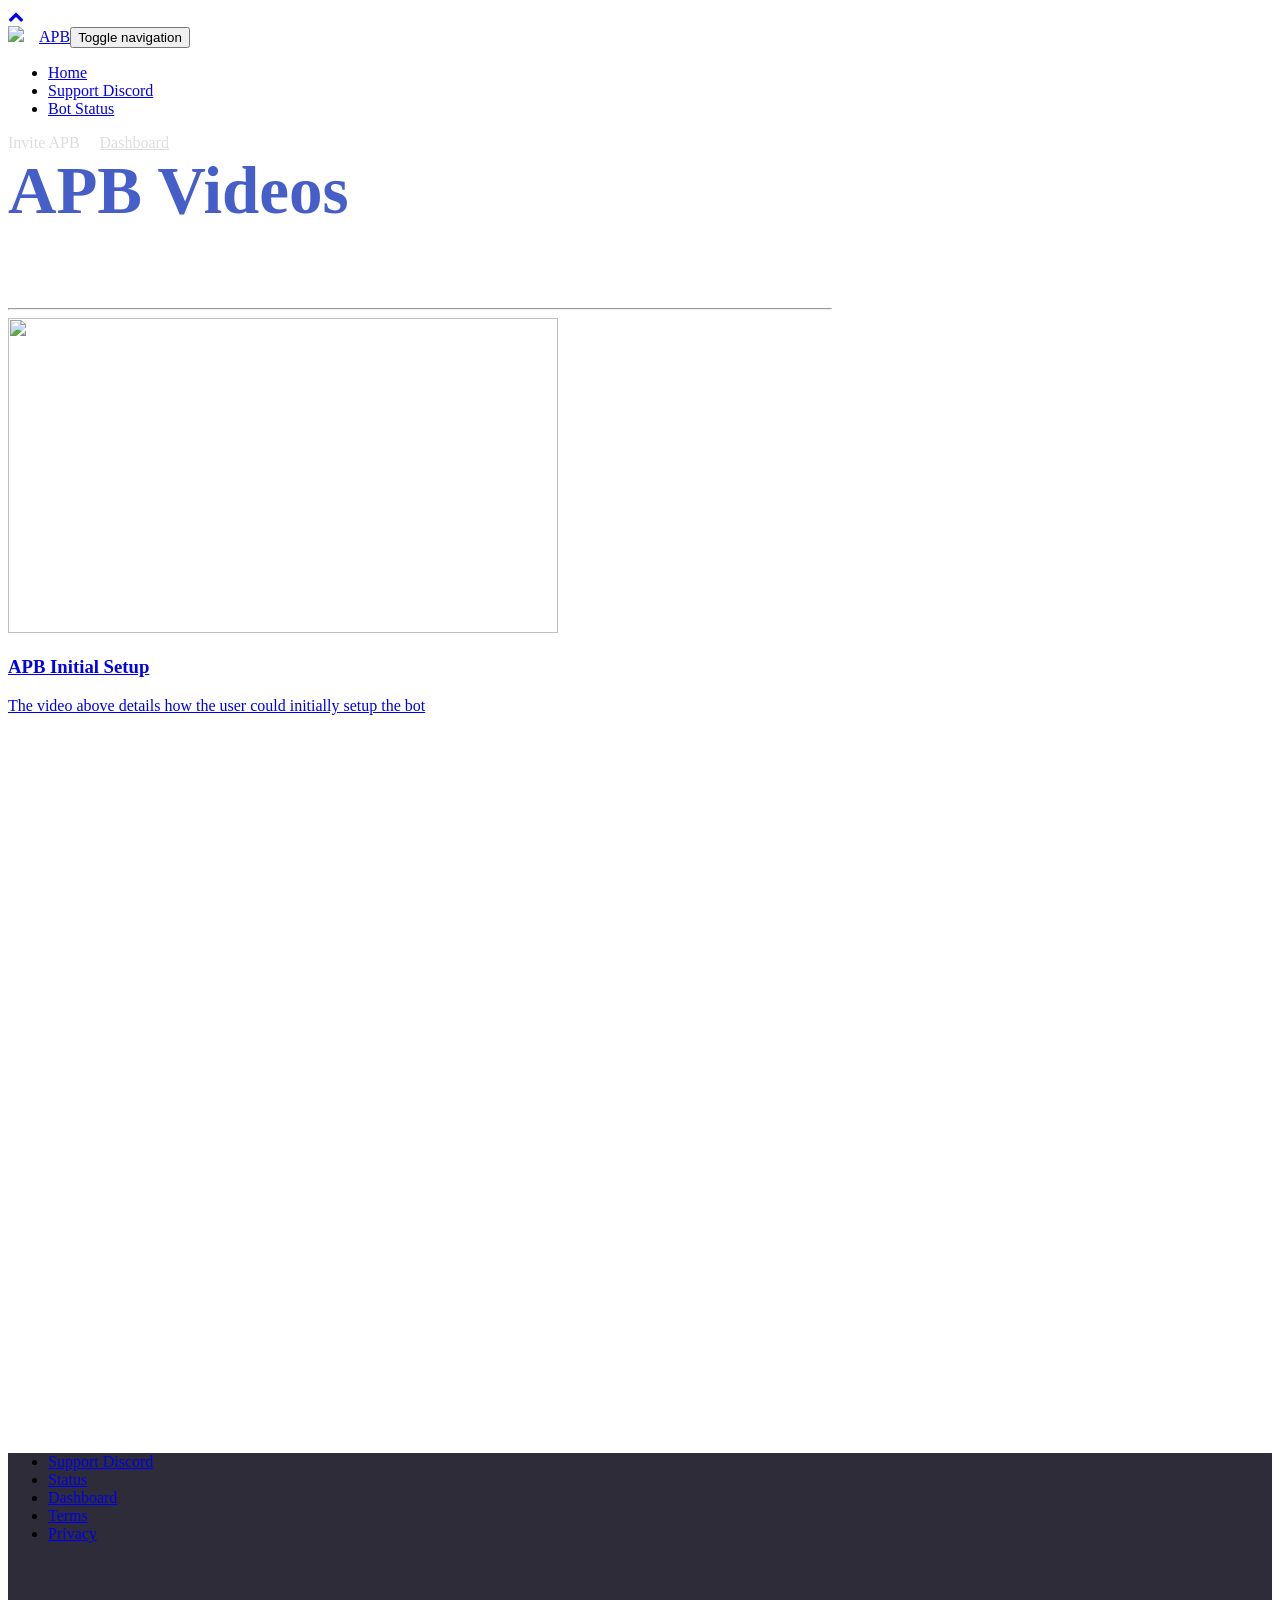
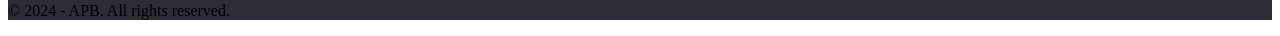
==== videos/index.html @ a16d013f "2" ====
<!DOCTYPE html>
<html data-bs-theme="light" lang="en">
   <head>
      <script async src="https://www.googletagmanager.com/gtag/js?id=G-36S4Y5YGBB"></script>
      <script>
          window.dataLayer = window.dataLayer || [];
          function gtag(){dataLayer.push(arguments);}
          gtag('js', new Date());
          gtag('config', 'G-36S4Y5YGBB');
      </script>
      <title>Videos - APB</title>
      <!-- Primary Meta Tags -->
	    <meta http-equiv="X-UA-Compatible" content="chrome=1">
       <meta name="title" content="APB - Advanced AI Moderation Discord Bot" />
       <meta name="description" content="APB is an Advanced Discord Moderation bot using technology like no other to make sure your Discord servers clean and less toxic. All of it is automatic and that is just the beginning from GIF moderation to image moderation." />
       <meta name="keywords" content="APB, Advanced Protection, Discord Bot, AI Moderation Bot, Discord, Moderation, Advanced AI Moderation Bot">
       <meta name="author" content="APB">
       <meta name="viewport" content="width=device-width, initial-scale=1.0">
       <meta charset="UTF-8" />
       <link rel="icon" type="image/png" sizes="96x96" href="assets/img/APB_Blue.png">
   <!-- Open Graph / Facebook -->
       <meta property="og:type" content="website" />
       <meta property="og:url" content="https://www.apb-ai.com/" />
       <meta property="og:title" content="APB - Advanced AI Moderation Discord Bot!" />
       <meta property="og:description" content="APB is an Advanced Discord Moderation bot using technology like no other to make sure your Discord servers clean and less toxic. All of it is automatic and that is just the beginning from GIF moderation to image moderation." />
       <meta property="og:image" content="/assets/img/seobanner.png" />
   <!-- Twitter -->
       <meta property="twitter:card" content="summary_large_image" />
       <meta property="twitter:url" content="https://www.apb-ai.com/" />
       <meta property="twitter:title" content="APB - Advanced AI Moderation Discord Bot" />
       <meta property="twitter:description" content="APB is an Advanced Discord Moderation bot using technology like no other to make sure your Discord servers clean and less toxic. All of it is automatic and that is just the beginning from GIF moderation to image moderation." />
       <meta property="twitter:image" content="/assets/img/seobanner.png" />
   <!-- End of Meta Tags -->
   <link rel="stylesheet" type="text/css" href="http://fonts.googleapis.com/css?family=PT+Sans+Narrow:regular,bold"> 
   <link rel="stylesheet" href="assets/bootstrap/css/bootstrap.min.css">
   <link rel="stylesheet" href="https://cdnjs.cloudflare.com/ajax/libs/font-awesome/4.7.0/css/font-awesome.min.css">
   <link rel="stylesheet" href="assets/css/styles.min.css"><script src="assets/js/add-bot.js" crossorigin="anonymous"></script>
</head>
<body>
<a href="#top">
   <div id="scroll-to-top"><i class="fa fa-chevron-up"></i></div>
</a>
<nav class="navbar navbar-expand-md sticky-top py-3 navbar-dark" id="mainNav" style="height: 81.594px;">
   <div class="container">
      <a class="navbar-brand d-flex align-items-center" href="index"><img src="assets/img/APB_Blue.png" style="padding-right: 15px;" height="52">APB</a><button data-bs-toggle="collapse" class="navbar-toggler" data-bs-target="#navcol-1"><span class="visually-hidden">Toggle navigation</span><span class="navbar-toggler-icon"></span></button>
      <div class="collapse navbar-collapse" id="navcol-1">
         <ul class="navbar-nav mx-auto">
            <li class="nav-item"><a class="nav-link active" href="index">Home</a></li>
            <li class="nav-item"><a class="nav-link" href="discord" target="_blank">Support Discord</a></li>
            <li class="nav-item"><a class="nav-link" href="https://apb.instatus.com" target="_blank">Bot Status</a></li>
         </ul>
         <a class="btn btn-primary shadow" role="button" onclick="botInvite()" style="color: rgb(221,221,221);border-radius: 5px;" target="_blank"><span style="font-weight: normal !important;">Invite APB</span></a>
          &nbsp;
          &nbsp;
          <a class="btn btn-primary shadow" role="button" href="https://dashboard.apb-ai.com" style="color: rgb(221,221,221);border-radius: 5px;" target="_blank"><span style="font-weight: normal !important;">Dashboard</span></a>
       </div>
    </div>
 </nav>
      <header class="text-center bg-dark" style="height: 1284.938px;">
         <div class="container pt-4 pt-xl-5">
            <div class="row pt-5">
               <div class="col-md-8 col-xl-6 col-xxl-9 mx-auto" style="width: 824px;">
                  <div class="text-center">
                     <h1 class="fw-bold" style="color: #465fc8;font-size: 67px;font-weight: bold;text-align: left;">APB Videos</h1>
                     <p class="fw-bold mb-2" style="color: rgb(255,255,255);text-align: left;"><span style="font-weight: normal !important;">Official APB Support Videos</span>
                     <hr>
                     <a href="/watch/initial-setup.html">
                        <img src="assets/img/videos/uploads/thumbnails/initial_thumbnail.png" width="550" height="315">
                        <h3>APB Initial Setup</h3>
                        <p>The video above details how the user could initially setup the bot </p>
                        </a>
                  </div>
               </div>
            </div>
         </div>
         <div style="height: 64px;"></div>
         <div class="col-xxl-12 text-end">
            <div></div>
         </div>
      </header>
      <section class="py-5 mt-5">
         <footer class="text-center bg-dark" style="background: linear-gradient(#2d2c38, #2d2c38 100%);">
            <div class="container text-white py-4 py-lg-5">
               <div></div>
               <ul class="list-inline">
                  <li class="list-inline-item me-4"><a class="link-light" href="discord">Support Discord</a></li>
                  <li class="list-inline-item me-4"><a class="link-light" href="https://apb.instatus.com/">Status</a></li>
                  <li class="list-inline-item"><a class="link-light" href="https://dashboard.apb-ai.com/" target="_blank">Dashboard</a></li>
                  <li class="list-inline-item"><a class="link-light" href="terms">Terms</a></li>
                  <li class="list-inline-item"><a class="link-light" href="privacy">Privacy</a></li>
                </ul>
               <div style="height: 27px;"></div>
               <p class="text-muted mb-0">© 2024 - APB. All rights reserved.</p>
            </div>
         </footer>
      </section>
      <script src="https://cdn.jsdelivr.net/npm/bootstrap@5.3.2/dist/js/bootstrap.bundle.min.js"></script><script src="assets/js/script.min.js"></script>
   </body>
</html>
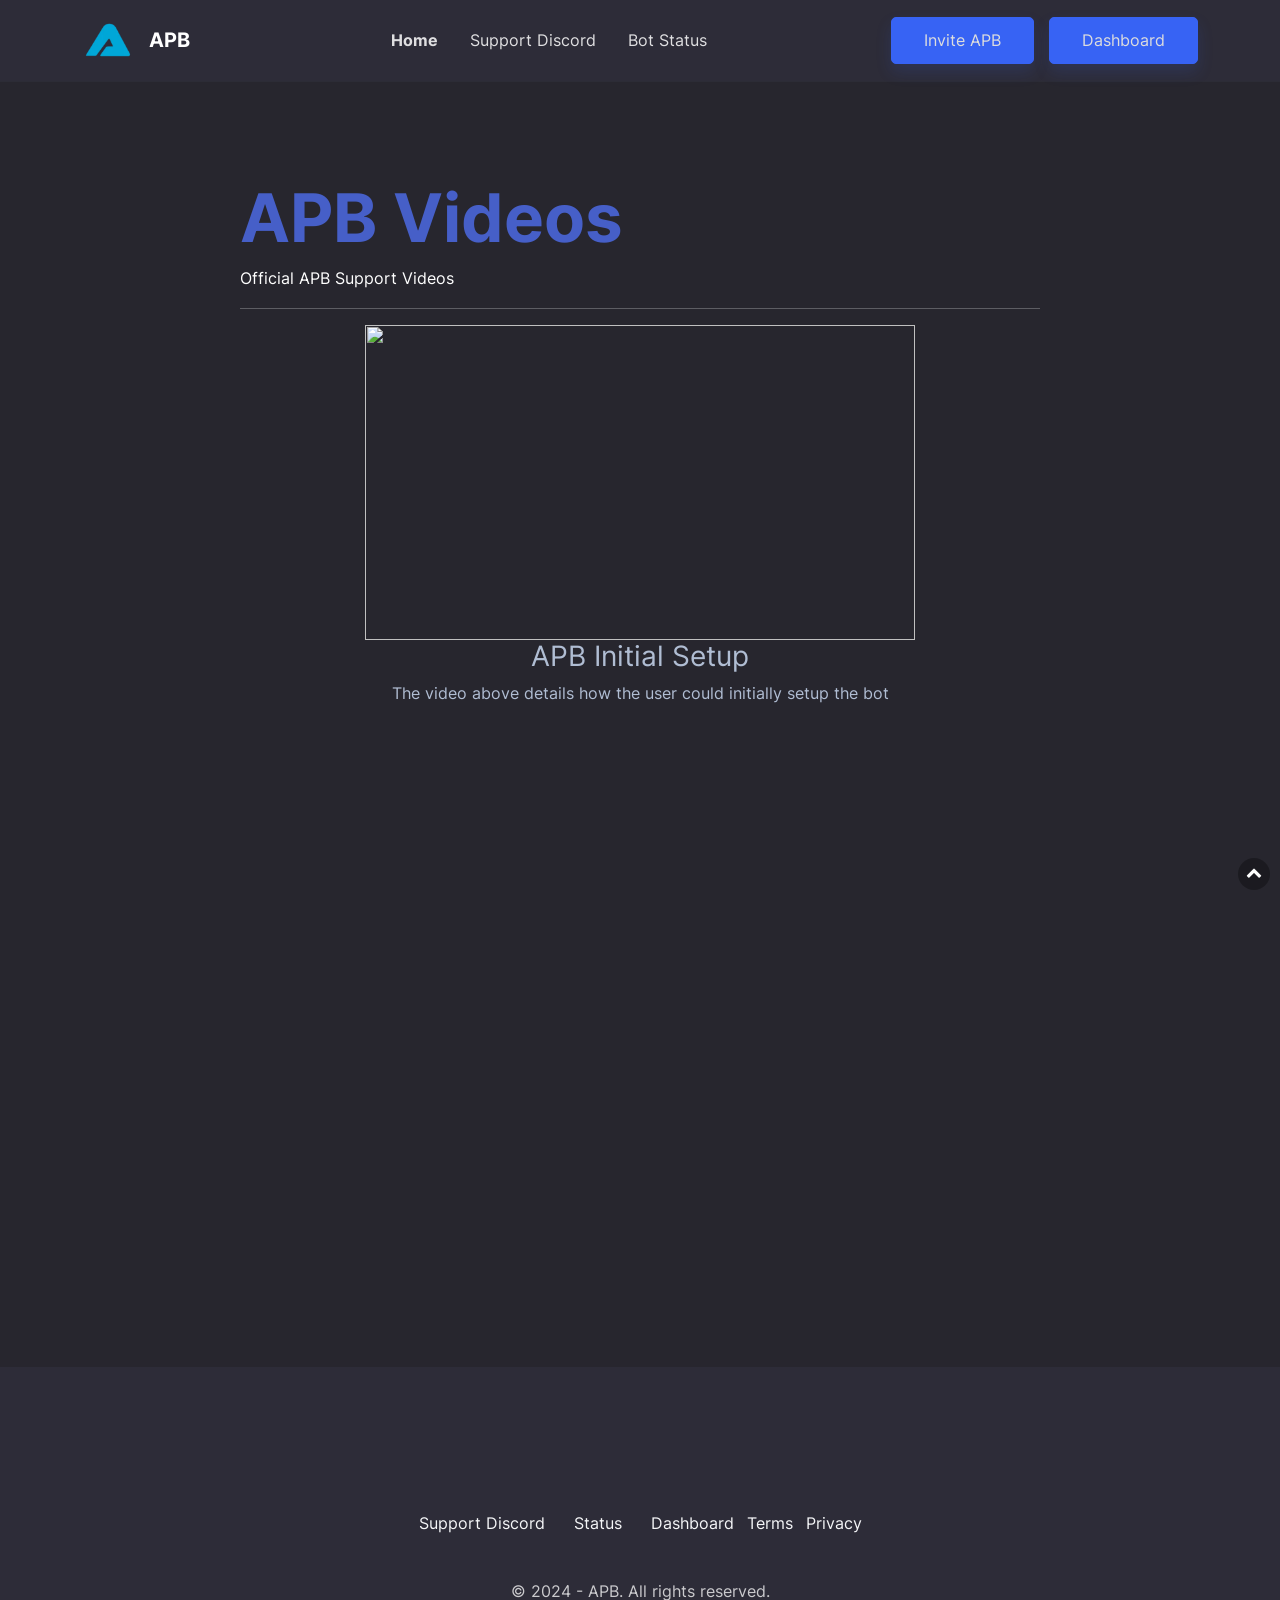
==== commit 32caa3d9: "working on some fixes" ====
--- a/videos/index.html
+++ b/videos/index.html
@@ -17,7 +17,7 @@
        <meta name="author" content="APB">
        <meta name="viewport" content="width=device-width, initial-scale=1.0">
        <meta charset="UTF-8" />
-       <link rel="icon" type="image/png" sizes="96x96" href="assets/img/APB_Blue.png">
+       <link rel="icon" type="image/png" sizes="96x96" href="/assets/img/APB_Blue.png">
    <!-- Open Graph / Facebook -->
        <meta property="og:type" content="website" />
        <meta property="og:url" content="https://www.apb-ai.com/" />
@@ -32,9 +32,9 @@
        <meta property="twitter:image" content="/assets/img/seobanner.png" />
    <!-- End of Meta Tags -->
    <link rel="stylesheet" type="text/css" href="http://fonts.googleapis.com/css?family=PT+Sans+Narrow:regular,bold"> 
-   <link rel="stylesheet" href="assets/bootstrap/css/bootstrap.min.css">
+   <link rel="stylesheet" href="/assets/bootstrap/css/bootstrap.min.css">
    <link rel="stylesheet" href="https://cdnjs.cloudflare.com/ajax/libs/font-awesome/4.7.0/css/font-awesome.min.css">
-   <link rel="stylesheet" href="assets/css/styles.min.css"><script src="assets/js/add-bot.js" crossorigin="anonymous"></script>
+   <link rel="stylesheet" href="/assets/css/styles.min.css"><script src="assets/js/add-bot.js" crossorigin="anonymous"></script>
 </head>
 <body>
 <a href="#top">
@@ -42,11 +42,11 @@
 </a>
 <nav class="navbar navbar-expand-md sticky-top py-3 navbar-dark" id="mainNav" style="height: 81.594px;">
    <div class="container">
-      <a class="navbar-brand d-flex align-items-center" href="index"><img src="assets/img/APB_Blue.png" style="padding-right: 15px;" height="52">APB</a><button data-bs-toggle="collapse" class="navbar-toggler" data-bs-target="#navcol-1"><span class="visually-hidden">Toggle navigation</span><span class="navbar-toggler-icon"></span></button>
+      <a class="navbar-brand d-flex align-items-center" href="index"><img src="/assets/img/APB_Blue.png" style="padding-right: 15px;" height="52">APB</a><button data-bs-toggle="collapse" class="navbar-toggler" data-bs-target="#navcol-1"><span class="visually-hidden">Toggle navigation</span><span class="navbar-toggler-icon"></span></button>
       <div class="collapse navbar-collapse" id="navcol-1">
          <ul class="navbar-nav mx-auto">
-            <li class="nav-item"><a class="nav-link active" href="index">Home</a></li>
-            <li class="nav-item"><a class="nav-link" href="discord" target="_blank">Support Discord</a></li>
+            <li class="nav-item"><a class="nav-link active" href="/">Home</a></li>
+            <li class="nav-item"><a class="nav-link" href="/discord" target="_blank">Support Discord</a></li>
             <li class="nav-item"><a class="nav-link" href="https://apb.instatus.com" target="_blank">Bot Status</a></li>
          </ul>
          <a class="btn btn-primary shadow" role="button" onclick="botInvite()" style="color: rgb(221,221,221);border-radius: 5px;" target="_blank"><span style="font-weight: normal !important;">Invite APB</span></a>
@@ -64,8 +64,8 @@
                      <h1 class="fw-bold" style="color: #465fc8;font-size: 67px;font-weight: bold;text-align: left;">APB Videos</h1>
                      <p class="fw-bold mb-2" style="color: rgb(255,255,255);text-align: left;"><span style="font-weight: normal !important;">Official APB Support Videos</span>
                      <hr>
-                     <a href="/watch/initial-setup.html">
-                        <img src="assets/img/videos/uploads/thumbnails/initial_thumbnail.png" width="550" height="315">
+                     <a href="watch/initial-setup.html">
+                        <img src="/assets/img/videos/uploads/thumbnails/initial_thumbnail.png" width="550" height="315">
                         <h3>APB Initial Setup</h3>
                         <p>The video above details how the user could initially setup the bot </p>
                         </a>
@@ -83,11 +83,11 @@
             <div class="container text-white py-4 py-lg-5">
                <div></div>
                <ul class="list-inline">
-                  <li class="list-inline-item me-4"><a class="link-light" href="discord">Support Discord</a></li>
+                  <li class="list-inline-item me-4"><a class="link-light" href="/discord">Support Discord</a></li>
                   <li class="list-inline-item me-4"><a class="link-light" href="https://apb.instatus.com/">Status</a></li>
                   <li class="list-inline-item"><a class="link-light" href="https://dashboard.apb-ai.com/" target="_blank">Dashboard</a></li>
-                  <li class="list-inline-item"><a class="link-light" href="terms">Terms</a></li>
-                  <li class="list-inline-item"><a class="link-light" href="privacy">Privacy</a></li>
+                  <li class="list-inline-item"><a class="link-light" href="/terms">Terms</a></li>
+                  <li class="list-inline-item"><a class="link-light" href="/privacy">Privacy</a></li>
                 </ul>
                <div style="height: 27px;"></div>
                <p class="text-muted mb-0">© 2024 - APB. All rights reserved.</p>
--- a/assets/css/styles.min.css
+++ b/assets/css/styles.min.css
@@ -0,0 +1,447 @@
+@font-face{
+    font-family:Inter;
+    src:url(../../assets/fonts/UcC73FwrK3iLTeHuS_fvQtMwCp50KnMa2JL7SUc.woff2) format('woff2');
+    font-weight:300;
+    font-style:normal;
+    font-display:swap;
+    unicode-range:U+0460-052F,U+1C80-1C88,U+20B4,U+2DE0-2DFF,U+A640-A69F,U+FE2E-FE2F
+}
+@font-face{
+    font-family:Inter;
+    src:url(../../assets/fonts/UcC73FwrK3iLTeHuS_fvQtMwCp50KnMa0ZL7SUc.woff2) format('woff2');
+    font-weight:300;
+    font-style:normal;
+    font-display:swap;
+    unicode-range:U+0301,U+0400-045F,U+0490-0491,U+04B0-04B1,U+2116
+}
+@font-face{
+    font-family:Inter;
+    src:url(../../assets/fonts/UcC73FwrK3iLTeHuS_fvQtMwCp50KnMa2ZL7SUc.woff2) format('woff2');
+    font-weight:300;
+    font-style:normal;
+    font-display:swap;
+    unicode-range:U+1F00-1FFF
+}
+@font-face{
+    font-family:Inter;
+    src:url(../../assets/fonts/UcC73FwrK3iLTeHuS_fvQtMwCp50KnMa1pL7SUc.woff2) format('woff2');
+    font-weight:300;
+    font-style:normal;
+    font-display:swap;
+    unicode-range:U+0370-03FF
+}
+@font-face{
+    font-family:Inter;
+    src:url(../../assets/fonts/UcC73FwrK3iLTeHuS_fvQtMwCp50KnMa2pL7SUc.woff2) format('woff2');
+    font-weight:300;
+    font-style:normal;
+    font-display:swap;
+    unicode-range:U+0102-0103,U+0110-0111,U+0128-0129,U+0168-0169,U+01A0-01A1,U+01AF-01B0,U+0300-0301,U+0303-0304,U+0308-0309,U+0323,U+0329,U+1EA0-1EF9,U+20AB
+}
+@font-face{
+    font-family:Inter;
+    src:url(../../assets/fonts/UcC73FwrK3iLTeHuS_fvQtMwCp50KnMa25L7SUc.woff2) format('woff2');
+    font-weight:300;
+    font-style:normal;
+    font-display:swap;
+    unicode-range:U+0100-02AF,U+0304,U+0308,U+0329,U+1E00-1E9F,U+1EF2-1EFF,U+2020,U+20A0-20AB,U+20AD-20CF,U+2113,U+2C60-2C7F,U+A720-A7FF
+}
+@font-face{
+    font-family:Inter;
+    src:url(../../assets/fonts/UcC73FwrK3iLTeHuS_fvQtMwCp50KnMa1ZL7.woff2) format('woff2');
+    font-weight:300;
+    font-style:normal;
+    font-display:swap;
+    unicode-range:U+0000-00FF,U+0131,U+0152-0153,U+02BB-02BC,U+02C6,U+02DA,U+02DC,U+0304,U+0308,U+0329,U+2000-206F,U+2074,U+20AC,U+2122,U+2191,U+2193,U+2212,U+2215,U+FEFF,U+FFFD
+}
+@font-face{
+    font-family:Inter;
+    src:url(../../assets/fonts/UcC73FwrK3iLTeHuS_fvQtMwCp50KnMa2JL7SUc.woff2) format('woff2');
+    font-weight:400;
+    font-style:normal;
+    font-display:swap;
+    unicode-range:U+0460-052F,U+1C80-1C88,U+20B4,U+2DE0-2DFF,U+A640-A69F,U+FE2E-FE2F
+}
+@font-face{
+    font-family:Inter;
+    src:url(../../assets/fonts/UcC73FwrK3iLTeHuS_fvQtMwCp50KnMa0ZL7SUc.woff2) format('woff2');
+    font-weight:400;
+    font-style:normal;
+    font-display:swap;
+    unicode-range:U+0301,U+0400-045F,U+0490-0491,U+04B0-04B1,U+2116
+}
+@font-face{
+    font-family:Inter;
+    src:url(../../assets/fonts/UcC73FwrK3iLTeHuS_fvQtMwCp50KnMa2ZL7SUc.woff2) format('woff2');
+    font-weight:400;
+    font-style:normal;
+    font-display:swap;
+    unicode-range:U+1F00-1FFF
+}
+@font-face{
+    font-family:Inter;
+    src:url(../../assets/fonts/UcC73FwrK3iLTeHuS_fvQtMwCp50KnMa1pL7SUc.woff2) format('woff2');
+    font-weight:400;
+    font-style:normal;
+    font-display:swap;
+    unicode-range:U+0370-03FF
+}
+@font-face{
+    font-family:Inter;
+    src:url(../../assets/fonts/UcC73FwrK3iLTeHuS_fvQtMwCp50KnMa2pL7SUc.woff2) format('woff2');
+    font-weight:400;
+    font-style:normal;
+    font-display:swap;
+    unicode-range:U+0102-0103,U+0110-0111,U+0128-0129,U+0168-0169,U+01A0-01A1,U+01AF-01B0,U+0300-0301,U+0303-0304,U+0308-0309,U+0323,U+0329,U+1EA0-1EF9,U+20AB
+}
+@font-face{
+    font-family:Inter;
+    src:url(../../assets/fonts/UcC73FwrK3iLTeHuS_fvQtMwCp50KnMa25L7SUc.woff2) format('woff2');
+    font-weight:400;
+    font-style:normal;
+    font-display:swap;
+    unicode-range:U+0100-02AF,U+0304,U+0308,U+0329,U+1E00-1E9F,U+1EF2-1EFF,U+2020,U+20A0-20AB,U+20AD-20CF,U+2113,U+2C60-2C7F,U+A720-A7FF
+}
+@font-face{
+    font-family:Inter;
+    src:url(../../assets/fonts/UcC73FwrK3iLTeHuS_fvQtMwCp50KnMa1ZL7.woff2) format('woff2');
+    font-weight:400;
+    font-style:normal;
+    font-display:swap;
+    unicode-range:U+0000-00FF,U+0131,U+0152-0153,U+02BB-02BC,U+02C6,U+02DA,U+02DC,U+0304,U+0308,U+0329,U+2000-206F,U+2074,U+20AC,U+2122,U+2191,U+2193,U+2212,U+2215,U+FEFF,U+FFFD
+}
+@font-face{
+    font-family:Inter;
+    src:url(../../assets/fonts/UcC73FwrK3iLTeHuS_fvQtMwCp50KnMa2JL7SUc.woff2) format('woff2');
+    font-weight:600;
+    font-style:normal;
+    font-display:swap;
+    unicode-range:U+0460-052F,U+1C80-1C88,U+20B4,U+2DE0-2DFF,U+A640-A69F,U+FE2E-FE2F
+}
+@font-face{
+    font-family:Inter;
+    src:url(../../assets/fonts/UcC73FwrK3iLTeHuS_fvQtMwCp50KnMa0ZL7SUc.woff2) format('woff2');
+    font-weight:600;
+    font-style:normal;
+    font-display:swap;
+    unicode-range:U+0301,U+0400-045F,U+0490-0491,U+04B0-04B1,U+2116
+}
+@font-face{
+    font-family:Inter;
+    src:url(../../assets/fonts/UcC73FwrK3iLTeHuS_fvQtMwCp50KnMa2ZL7SUc.woff2) format('woff2');
+    font-weight:600;
+    font-style:normal;
+    font-display:swap;
+    unicode-range:U+1F00-1FFF
+}
+@font-face{
+    font-family:Inter;
+    src:url(../../assets/fonts/UcC73FwrK3iLTeHuS_fvQtMwCp50KnMa1pL7SUc.woff2) format('woff2');
+    font-weight:600;
+    font-style:normal;
+    font-display:swap;
+    unicode-range:U+0370-03FF
+}
+@font-face{
+    font-family:Inter;
+    src:url(../../assets/fonts/UcC73FwrK3iLTeHuS_fvQtMwCp50KnMa2pL7SUc.woff2) format('woff2');
+    font-weight:600;
+    font-style:normal;
+    font-display:swap;
+    unicode-range:U+0102-0103,U+0110-0111,U+0128-0129,U+0168-0169,U+01A0-01A1,U+01AF-01B0,U+0300-0301,U+0303-0304,U+0308-0309,U+0323,U+0329,U+1EA0-1EF9,U+20AB
+}
+@font-face{
+    font-family:Inter;
+    src:url(../../assets/fonts/UcC73FwrK3iLTeHuS_fvQtMwCp50KnMa25L7SUc.woff2) format('woff2');
+    font-weight:600;
+    font-style:normal;
+    font-display:swap;
+    unicode-range:U+0100-02AF,U+0304,U+0308,U+0329,U+1E00-1E9F,U+1EF2-1EFF,U+2020,U+20A0-20AB,U+20AD-20CF,U+2113,U+2C60-2C7F,U+A720-A7FF
+}
+@font-face{
+    font-family:Inter;
+    src:url(../../assets/fonts/UcC73FwrK3iLTeHuS_fvQtMwCp50KnMa1ZL7.woff2) format('woff2');
+    font-weight:600;
+    font-style:normal;
+    font-display:swap;
+    unicode-range:U+0000-00FF,U+0131,U+0152-0153,U+02BB-02BC,U+02C6,U+02DA,U+02DC,U+0304,U+0308,U+0329,U+2000-206F,U+2074,U+20AC,U+2122,U+2191,U+2193,U+2212,U+2215,U+FEFF,U+FFFD
+}
+@font-face{
+    font-family:Inter;
+    src:url(../../assets/fonts/UcC73FwrK3iLTeHuS_fvQtMwCp50KnMa2JL7SUc.woff2) format('woff2');
+    font-weight:700;
+    font-style:normal;
+    font-display:swap;
+    unicode-range:U+0460-052F,U+1C80-1C88,U+20B4,U+2DE0-2DFF,U+A640-A69F,U+FE2E-FE2F
+}
+@font-face{
+    font-family:Inter;
+    src:url(../../assets/fonts/UcC73FwrK3iLTeHuS_fvQtMwCp50KnMa0ZL7SUc.woff2) format('woff2');
+    font-weight:700;
+    font-style:normal;
+    font-display:swap;
+    unicode-range:U+0301,U+0400-045F,U+0490-0491,U+04B0-04B1,U+2116
+}
+@font-face{
+    font-family:Inter;
+    src:url(../../assets/fonts/UcC73FwrK3iLTeHuS_fvQtMwCp50KnMa2ZL7SUc.woff2) format('woff2');
+    font-weight:700;
+    font-style:normal;
+    font-display:swap;
+    unicode-range:U+1F00-1FFF
+}
+@font-face{
+    font-family:Inter;
+    src:url(../../assets/fonts/UcC73FwrK3iLTeHuS_fvQtMwCp50KnMa1pL7SUc.woff2) format('woff2');
+    font-weight:700;
+    font-style:normal;
+    font-display:swap;
+    unicode-range:U+0370-03FF
+}
+@font-face{
+    font-family:Inter;
+    src:url(../../assets/fonts/UcC73FwrK3iLTeHuS_fvQtMwCp50KnMa2pL7SUc.woff2) format('woff2');
+    font-weight:700;
+    font-style:normal;
+    font-display:swap;
+    unicode-range:U+0102-0103,U+0110-0111,U+0128-0129,U+0168-0169,U+01A0-01A1,U+01AF-01B0,U+0300-0301,U+0303-0304,U+0308-0309,U+0323,U+0329,U+1EA0-1EF9,U+20AB
+}
+@font-face{
+    font-family:Inter;
+    src:url(../../assets/fonts/UcC73FwrK3iLTeHuS_fvQtMwCp50KnMa25L7SUc.woff2) format('woff2');
+    font-weight:700;
+    font-style:normal;
+    font-display:swap;
+    unicode-range:U+0100-02AF,U+0304,U+0308,U+0329,U+1E00-1E9F,U+1EF2-1EFF,U+2020,U+20A0-20AB,U+20AD-20CF,U+2113,U+2C60-2C7F,U+A720-A7FF
+}
+@font-face{
+    font-family:Inter;
+    src:url(../../assets/fonts/UcC73FwrK3iLTeHuS_fvQtMwCp50KnMa1ZL7.woff2) format('woff2');
+    font-weight:700;
+    font-style:normal;
+    font-display:swap;
+    unicode-range:U+0000-00FF,U+0131,U+0152-0153,U+02BB-02BC,U+02C6,U+02DA,U+02DC,U+0304,U+0308,U+0329,U+2000-206F,U+2074,U+20AC,U+2122,U+2191,U+2193,U+2212,U+2215,U+FEFF,U+FFFD
+}
+@font-face{
+    font-family:Inter;
+    src:url(../../assets/fonts/UcC73FwrK3iLTeHuS_fvQtMwCp50KnMa2JL7SUc.woff2) format('woff2');
+    font-weight:800;
+    font-style:normal;
+    font-display:swap;
+    unicode-range:U+0460-052F,U+1C80-1C88,U+20B4,U+2DE0-2DFF,U+A640-A69F,U+FE2E-FE2F
+}
+@font-face{
+    font-family:Inter;
+    src:url(../../assets/fonts/UcC73FwrK3iLTeHuS_fvQtMwCp50KnMa0ZL7SUc.woff2) format('woff2');
+    font-weight:800;
+    font-style:normal;
+    font-display:swap;
+    unicode-range:U+0301,U+0400-045F,U+0490-0491,U+04B0-04B1,U+2116
+}
+@font-face{
+    font-family:Inter;
+    src:url(../../assets/fonts/UcC73FwrK3iLTeHuS_fvQtMwCp50KnMa2ZL7SUc.woff2) format('woff2');
+    font-weight:800;
+    font-style:normal;
+    font-display:swap;
+    unicode-range:U+1F00-1FFF
+}
+@font-face{
+    font-family:Inter;
+    src:url(../../assets/fonts/UcC73FwrK3iLTeHuS_fvQtMwCp50KnMa1pL7SUc.woff2) format('woff2');
+    font-weight:800;
+    font-style:normal;
+    font-display:swap;
+    unicode-range:U+0370-03FF
+}
+@font-face{
+    font-family:Inter;
+    src:url(../../assets/fonts/UcC73FwrK3iLTeHuS_fvQtMwCp50KnMa2pL7SUc.woff2) format('woff2');
+    font-weight:800;
+    font-style:normal;
+    font-display:swap;
+    unicode-range:U+0102-0103,U+0110-0111,U+0128-0129,U+0168-0169,U+01A0-01A1,U+01AF-01B0,U+0300-0301,U+0303-0304,U+0308-0309,U+0323,U+0329,U+1EA0-1EF9,U+20AB
+}
+@font-face{
+    font-family:Inter;
+    src:url(../../assets/fonts/UcC73FwrK3iLTeHuS_fvQtMwCp50KnMa25L7SUc.woff2) format('woff2');
+    font-weight:800;
+    font-style:normal;
+    font-display:swap;
+    unicode-range:U+0100-02AF,U+0304,U+0308,U+0329,U+1E00-1E9F,U+1EF2-1EFF,U+2020,U+20A0-20AB,U+20AD-20CF,U+2113,U+2C60-2C7F,U+A720-A7FF
+}
+@font-face{
+    font-family:Inter;
+    src:url(../../assets/fonts/UcC73FwrK3iLTeHuS_fvQtMwCp50KnMa1ZL7.woff2) format('woff2');
+    font-weight:800;
+    font-style:normal;
+    font-display:swap;
+    unicode-range:U+0000-00FF,U+0131,U+0152-0153,U+02BB-02BC,U+02C6,U+02DA,U+02DC,U+0304,U+0308,U+0329,U+2000-206F,U+2074,U+20AC,U+2122,U+2191,U+2193,U+2212,U+2215,U+FEFF,U+FFFD
+}
+@font-face{
+    font-family:'Noto Sans Imperial Aramaic';
+    src:url(../../assets/fonts/a8IMNpjwKmHXpgXbMIsbTc_kvks91LlLetBr5itQruc8nXcvPA.woff2) format('woff2');
+    font-weight:400;
+    font-style:normal;
+    font-display:swap;
+    unicode-range:U+10840-1085F
+}
+@font-face{
+    font-family:'Noto Sans Imperial Aramaic';
+    src:url(../../assets/fonts/a8IMNpjwKmHXpgXbMIsbTc_kvks91LlLetBr5itQrudvnXcvPA.woff2) format('woff2');
+    font-weight:400;
+    font-style:normal;
+    font-display:swap;
+    unicode-range:U+0100-02AF,U+0304,U+0308,U+0329,U+1E00-1E9F,U+1EF2-1EFF,U+2020,U+20A0-20AB,U+20AD-20CF,U+2113,U+2C60-2C7F,U+A720-A7FF
+}
+@font-face{
+    font-family:'Noto Sans Imperial Aramaic';
+    src:url(../../assets/fonts/a8IMNpjwKmHXpgXbMIsbTc_kvks91LlLetBr5itQrudhnXc.woff2) format('woff2');
+    font-weight:400;
+    font-style:normal;
+    font-display:swap;
+    unicode-range:U+0000-00FF,U+0131,U+0152-0153,U+02BB-02BC,U+02C6,U+02DA,U+02DC,U+0304,U+0308,U+0329,U+2000-206F,U+2074,U+20AC,U+2122,U+2191,U+2193,U+2212,U+2215,U+FEFF,U+FFFD
+}
+.cd-top{
+    -webkit-box-shadow:0 0 10px rgba(0,0,0,.05);
+    text-indent:100%
+}
+.cd-top.cd-top--fade-out,.cd-top.cd-top--show,.cd-top:hover{
+    -webkit-transition:opacity .3s,visibility,background-color .3s;
+    transition:opacity .3s,visibility,background-color .3s
+}
+.cd-top.cd-is-visible,.cd-top.cd-top--show{
+    visibility:visible;
+    opacity:1
+}
+.cd-top.cd-fade-out,.cd-top.cd-top--fade-out{
+    opacity:.5
+}
+.cd-top:hover,.no-touch .cd-top:hover{
+    background-color:#e86256;
+    opacity:1
+}
+.bs-icon{
+    --bs-icon-size:.75rem;
+    display:flex;
+    flex-shrink:0;
+    justify-content:center;
+    align-items:center;
+    font-size:var(--bs-icon-size);
+    width:calc(var(--bs-icon-size) * 2);
+    height:calc(var(--bs-icon-size) * 2);
+    color:var(--bs-primary)
+}
+.bs-icon-xs{
+    --bs-icon-size:1rem;
+    width:calc(var(--bs-icon-size) * 1.5);
+    height:calc(var(--bs-icon-size) * 1.5)
+}
+.bs-icon-sm{
+    --bs-icon-size:1rem
+}
+.bs-icon-md{
+    --bs-icon-size:1.5rem
+}
+.bs-icon-lg{
+    --bs-icon-size:2rem
+}
+.bs-icon-xl{
+    --bs-icon-size:2.5rem
+}
+.bs-icon.bs-icon-primary{
+    color:var(--bs-white);
+    background:var(--bs-primary)
+}
+.bs-icon.bs-icon-primary-light{
+    color:var(--bs-primary);
+    background:rgba(var(--bs-primary-rgb),.2)
+}
+.bs-icon.bs-icon-semi-white{
+    color:var(--bs-primary);
+    background:rgba(255,255,255,.5)
+}
+.bs-icon.bs-icon-rounded{
+    border-radius:.5rem
+}
+.bs-icon.bs-icon-circle{
+    border-radius:50%
+}
+.box-shadow{
+    box-shadow:0 3px 12px rgba(0,0,0,.1);
+    -webkit-box-shadow:0 3px 12px rgba(0,0,0,.1)
+}
+#top{
+    z-index:999;
+    position:fixed;
+    bottom:20px;
+    right:20px;
+    text-decoration:none;
+    border-radius:100%;
+    display:none;
+    -webkit-transition:.3s;
+    -moz-transition:.3s;
+    -ms-transition:.3s;
+    -o-transition:.3s;
+    transition:.3s
+}
+.cd-top{
+    display:inline-block;
+    height:40px;
+    width:40px;
+    position:fixed;
+    bottom:40px;
+    right:10px;
+    box-shadow:0 0 10px rgba(0,0,0,.05);
+    overflow:hidden;
+    text-indent:100%;
+    white-space:nowrap;
+    background:url(../../assets/img/to-top.png) center 50% no-repeat rgba(232,98,86,.8);
+    visibility:hidden;
+    opacity:0;
+    -webkit-transition:opacity .3s,visibility 0s .3s;
+    -moz-transition:opacity .3s,visibility 0s .3s;
+    transition:opacity .3s,visibility 0s .3s;
+    z-index:9999
+}
+.cd-top.cd-fade-out,.cd-top.cd-is-visible,.no-touch .cd-top:hover{
+    -webkit-transition:opacity .3s,visibility;
+    -moz-transition:opacity .3s,visibility;
+    transition:opacity .3s,visibility
+}
+@media only screen and (min-width:768px){
+    .cd-top{
+        right:20px;
+        bottom:20px
+    }
+}
+@media only screen and (min-width:1024px){
+    .cd-top{
+        height:60px;
+        width:60px;
+        right:30px;
+        bottom:30px
+    }
+}
+#scroll-to-top{
+    position:fixed;
+    bottom:10px;
+    right:10px;
+    width:32px;
+    height:32px;
+    text-align:center;
+    border-radius:50%;
+    background-color:rgba(0,0,0,.3);
+    color:#fff;
+    padding-top:2px
+}
+.apb-alert{
+    text-align: center;
+    margin: auto;
+    margin-left: auto;
+    margin-right: auto;
+    border: 3px solid #cc6623;
+    padding: 10px;
+    display: block;
+    float: center;
+}
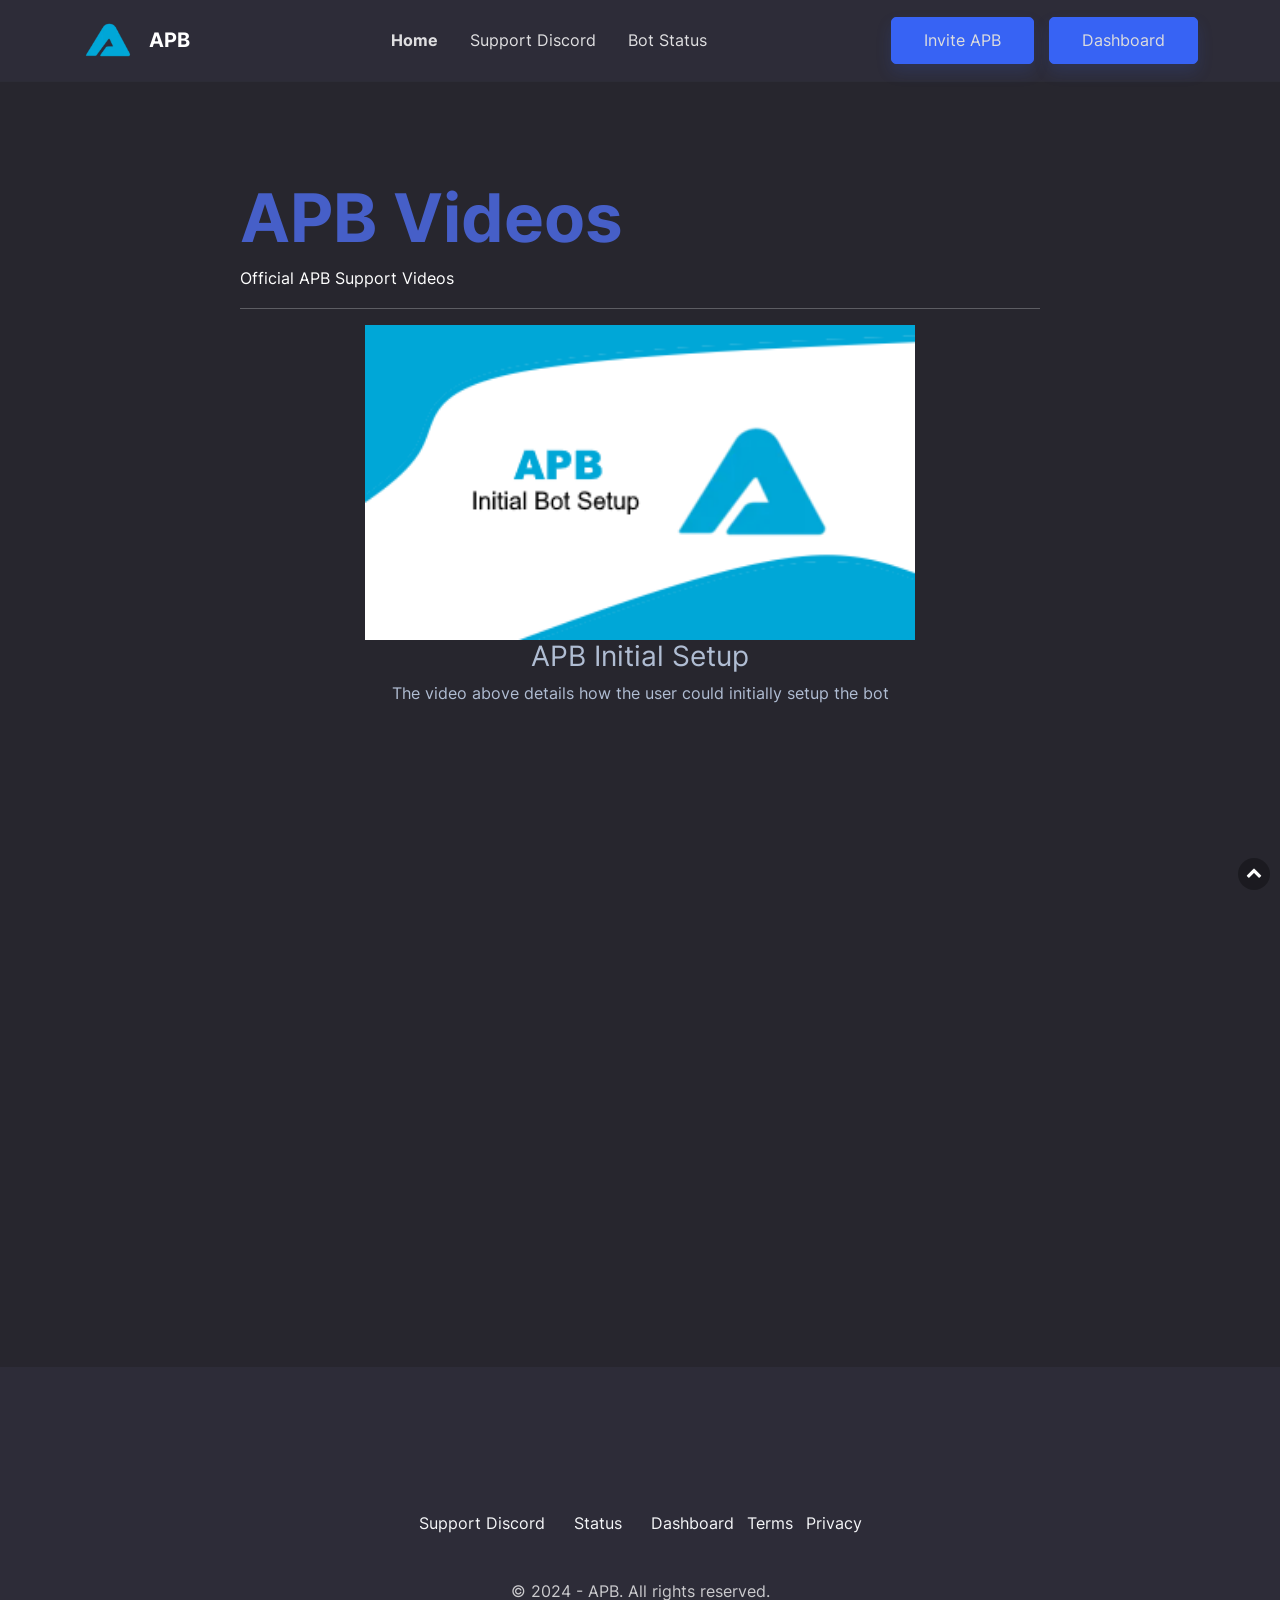
==== commit 70828c14: "awd" ====
--- a/videos/index.html
+++ b/videos/index.html
@@ -34,7 +34,7 @@
    <link rel="stylesheet" type="text/css" href="http://fonts.googleapis.com/css?family=PT+Sans+Narrow:regular,bold"> 
    <link rel="stylesheet" href="/assets/bootstrap/css/bootstrap.min.css">
    <link rel="stylesheet" href="https://cdnjs.cloudflare.com/ajax/libs/font-awesome/4.7.0/css/font-awesome.min.css">
-   <link rel="stylesheet" href="/assets/css/styles.min.css"><script src="assets/js/add-bot.js" crossorigin="anonymous"></script>
+   <link rel="stylesheet" href="/assets/css/styles.min.css"><script src="/assets/js/add-bot.js" crossorigin="anonymous"></script>
 </head>
 <body>
 <a href="#top">
@@ -42,7 +42,7 @@
 </a>
 <nav class="navbar navbar-expand-md sticky-top py-3 navbar-dark" id="mainNav" style="height: 81.594px;">
    <div class="container">
-      <a class="navbar-brand d-flex align-items-center" href="index"><img src="/assets/img/APB_Blue.png" style="padding-right: 15px;" height="52">APB</a><button data-bs-toggle="collapse" class="navbar-toggler" data-bs-target="#navcol-1"><span class="visually-hidden">Toggle navigation</span><span class="navbar-toggler-icon"></span></button>
+      <a class="navbar-brand d-flex align-items-center" href="/"><img src="/assets/img/APB_Blue.png" style="padding-right: 15px;" height="52">APB</a><button data-bs-toggle="collapse" class="navbar-toggler" data-bs-target="#navcol-1"><span class="visually-hidden">Toggle navigation</span><span class="navbar-toggler-icon"></span></button>
       <div class="collapse navbar-collapse" id="navcol-1">
          <ul class="navbar-nav mx-auto">
             <li class="nav-item"><a class="nav-link active" href="/">Home</a></li>
@@ -60,7 +60,7 @@
          <div class="container pt-4 pt-xl-5">
             <div class="row pt-5">
                <div class="col-md-8 col-xl-6 col-xxl-9 mx-auto" style="width: 824px;">
-                  <div class="text-center">
+                  <div class="text-left">
                      <h1 class="fw-bold" style="color: #465fc8;font-size: 67px;font-weight: bold;text-align: left;">APB Videos</h1>
                      <p class="fw-bold mb-2" style="color: rgb(255,255,255);text-align: left;"><span style="font-weight: normal !important;">Official APB Support Videos</span>
                      <hr>
@@ -68,7 +68,7 @@
                         <img src="/assets/img/videos/uploads/thumbnails/initial_thumbnail.png" width="550" height="315">
                         <h3>APB Initial Setup</h3>
                         <p>The video above details how the user could initially setup the bot </p>
-                        </a>
+                     </a>
                   </div>
                </div>
             </div>
@@ -94,6 +94,6 @@
             </div>
          </footer>
       </section>
-      <script src="https://cdn.jsdelivr.net/npm/bootstrap@5.3.2/dist/js/bootstrap.bundle.min.js"></script><script src="assets/js/script.min.js"></script>
+      <script src="https://cdn.jsdelivr.net/npm/bootstrap@5.3.2/dist/js/bootstrap.bundle.min.js"></script><script src="/assets/js/script.min.js"></script>
    </body>
 </html>
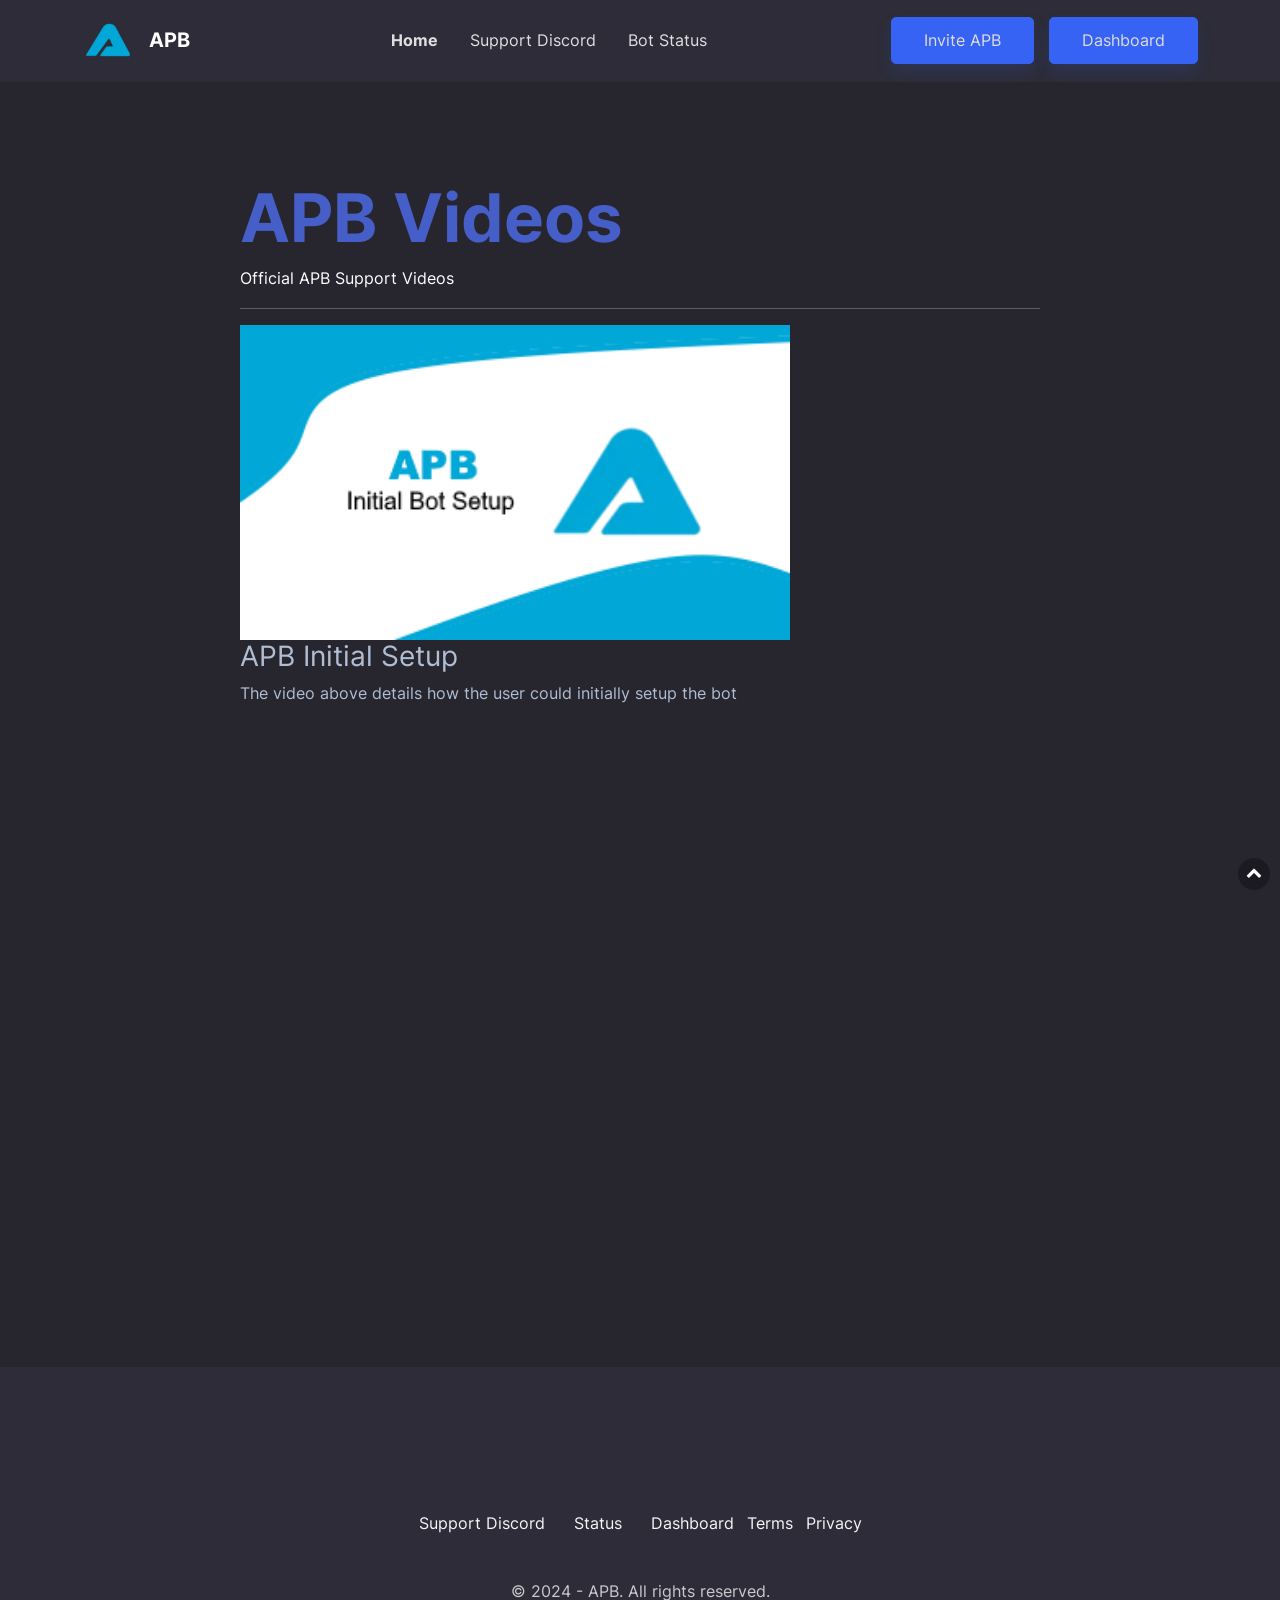
==== commit e05545e3: "fixed formatting" ====
--- a/videos/index.html
+++ b/videos/index.html
@@ -56,7 +56,7 @@
        </div>
     </div>
  </nav>
-      <header class="text-center bg-dark" style="height: 1284.938px;">
+      <header class="text-left bg-dark" style="height: 1284.938px;">
          <div class="container pt-4 pt-xl-5">
             <div class="row pt-5">
                <div class="col-md-8 col-xl-6 col-xxl-9 mx-auto" style="width: 824px;">
@@ -64,7 +64,7 @@
                      <h1 class="fw-bold" style="color: #465fc8;font-size: 67px;font-weight: bold;text-align: left;">APB Videos</h1>
                      <p class="fw-bold mb-2" style="color: rgb(255,255,255);text-align: left;"><span style="font-weight: normal !important;">Official APB Support Videos</span>
                      <hr>
-                     <a href="watch/initial-setup.html">
+                     <a href="/videos/watch/initial-setup.html">
                         <img src="/assets/img/videos/uploads/thumbnails/initial_thumbnail.png" width="550" height="315">
                         <h3>APB Initial Setup</h3>
                         <p>The video above details how the user could initially setup the bot </p>
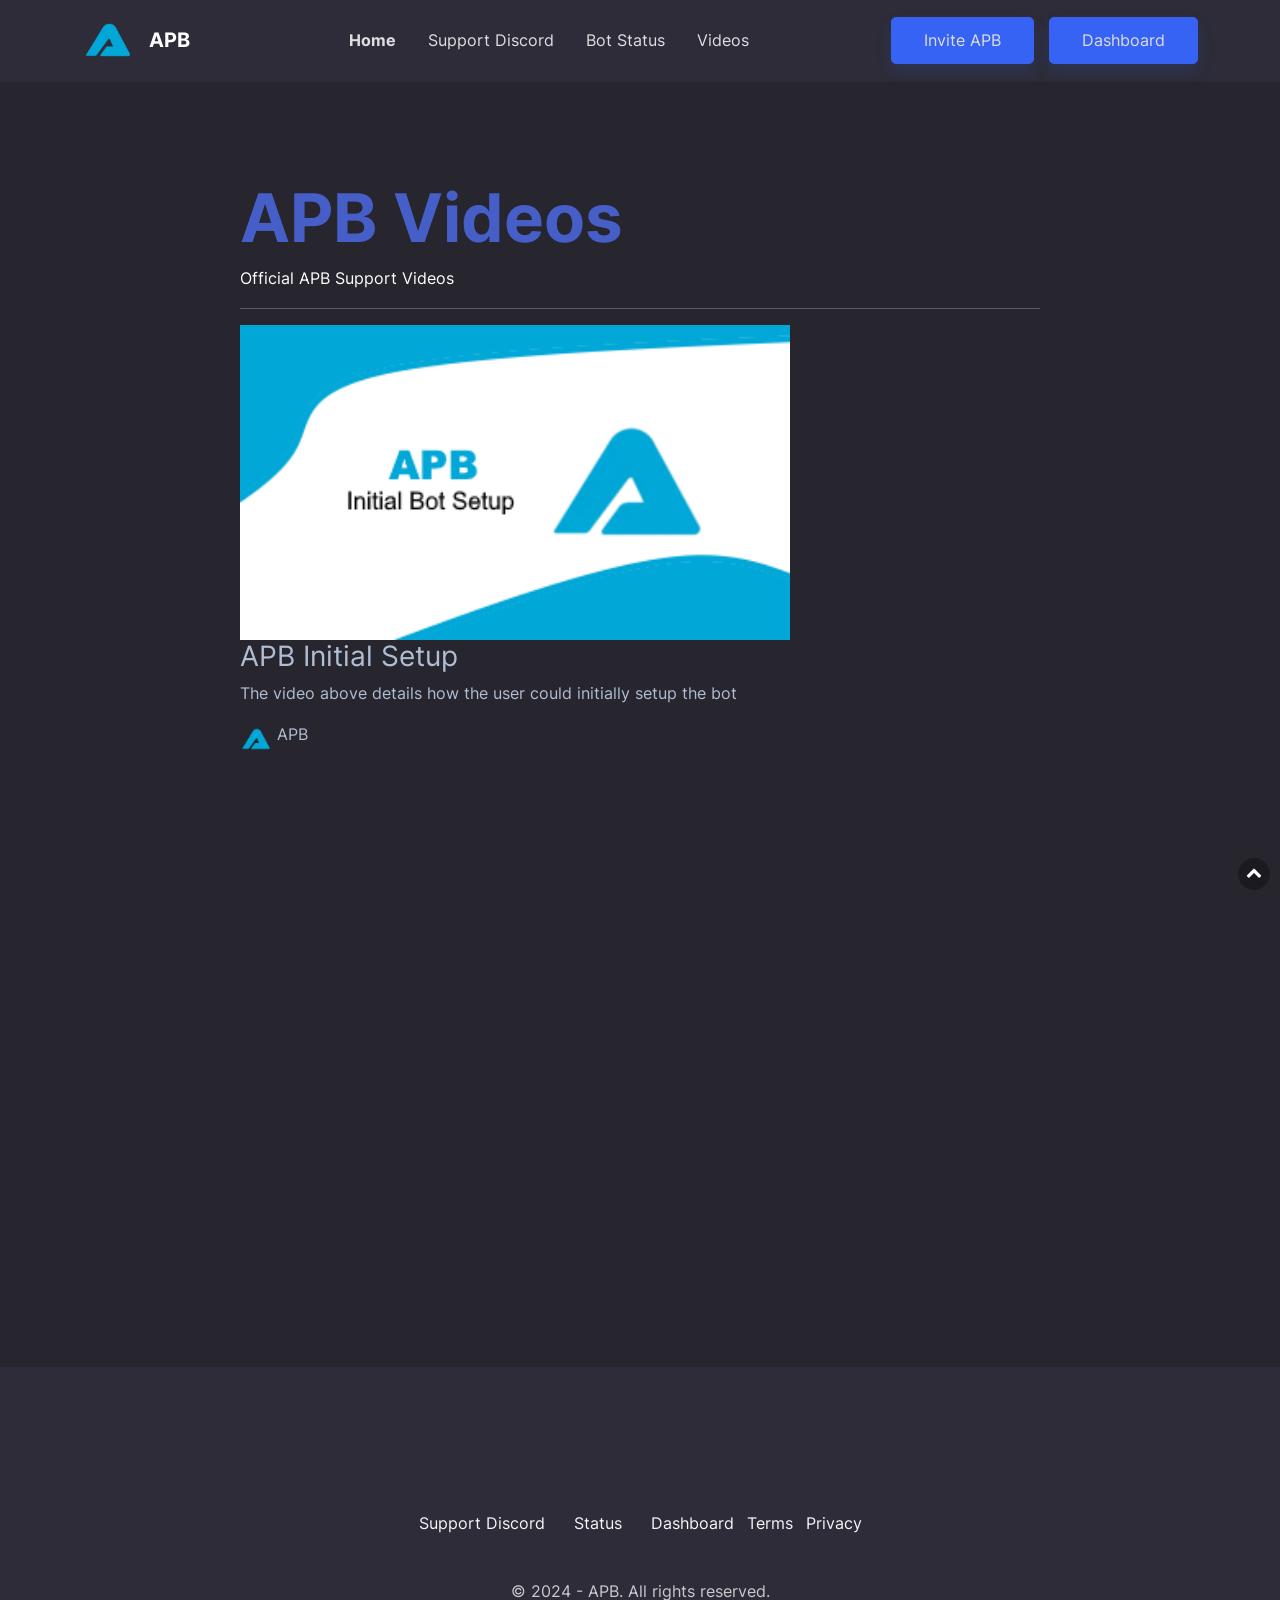
==== commit ff422905: "fixed" ====
--- a/videos/index.html
+++ b/videos/index.html
@@ -48,6 +48,7 @@
             <li class="nav-item"><a class="nav-link active" href="/">Home</a></li>
             <li class="nav-item"><a class="nav-link" href="/discord" target="_blank">Support Discord</a></li>
             <li class="nav-item"><a class="nav-link" href="https://apb.instatus.com" target="_blank">Bot Status</a></li>
+            <li class="nav-item"><a class="nav-link" href="/videos" target="_blank">Videos</a></li>
          </ul>
          <a class="btn btn-primary shadow" role="button" onclick="botInvite()" style="color: rgb(221,221,221);border-radius: 5px;" target="_blank"><span style="font-weight: normal !important;">Invite APB</span></a>
           &nbsp;
@@ -68,6 +69,7 @@
                         <img src="/assets/img/videos/uploads/thumbnails/initial_thumbnail.png" width="550" height="315">
                         <h3>APB Initial Setup</h3>
                         <p>The video above details how the user could initially setup the bot </p>
+                        <div style="display: inline-flex; align-items: center; vertical-align: middle;"><img src="/assets/img/APB_Blue.png" width="32" height="32"><h6 style="padding-left: 5px; padding-right: 5px;">APB</h6></div>
                      </a>
                   </div>
                </div>
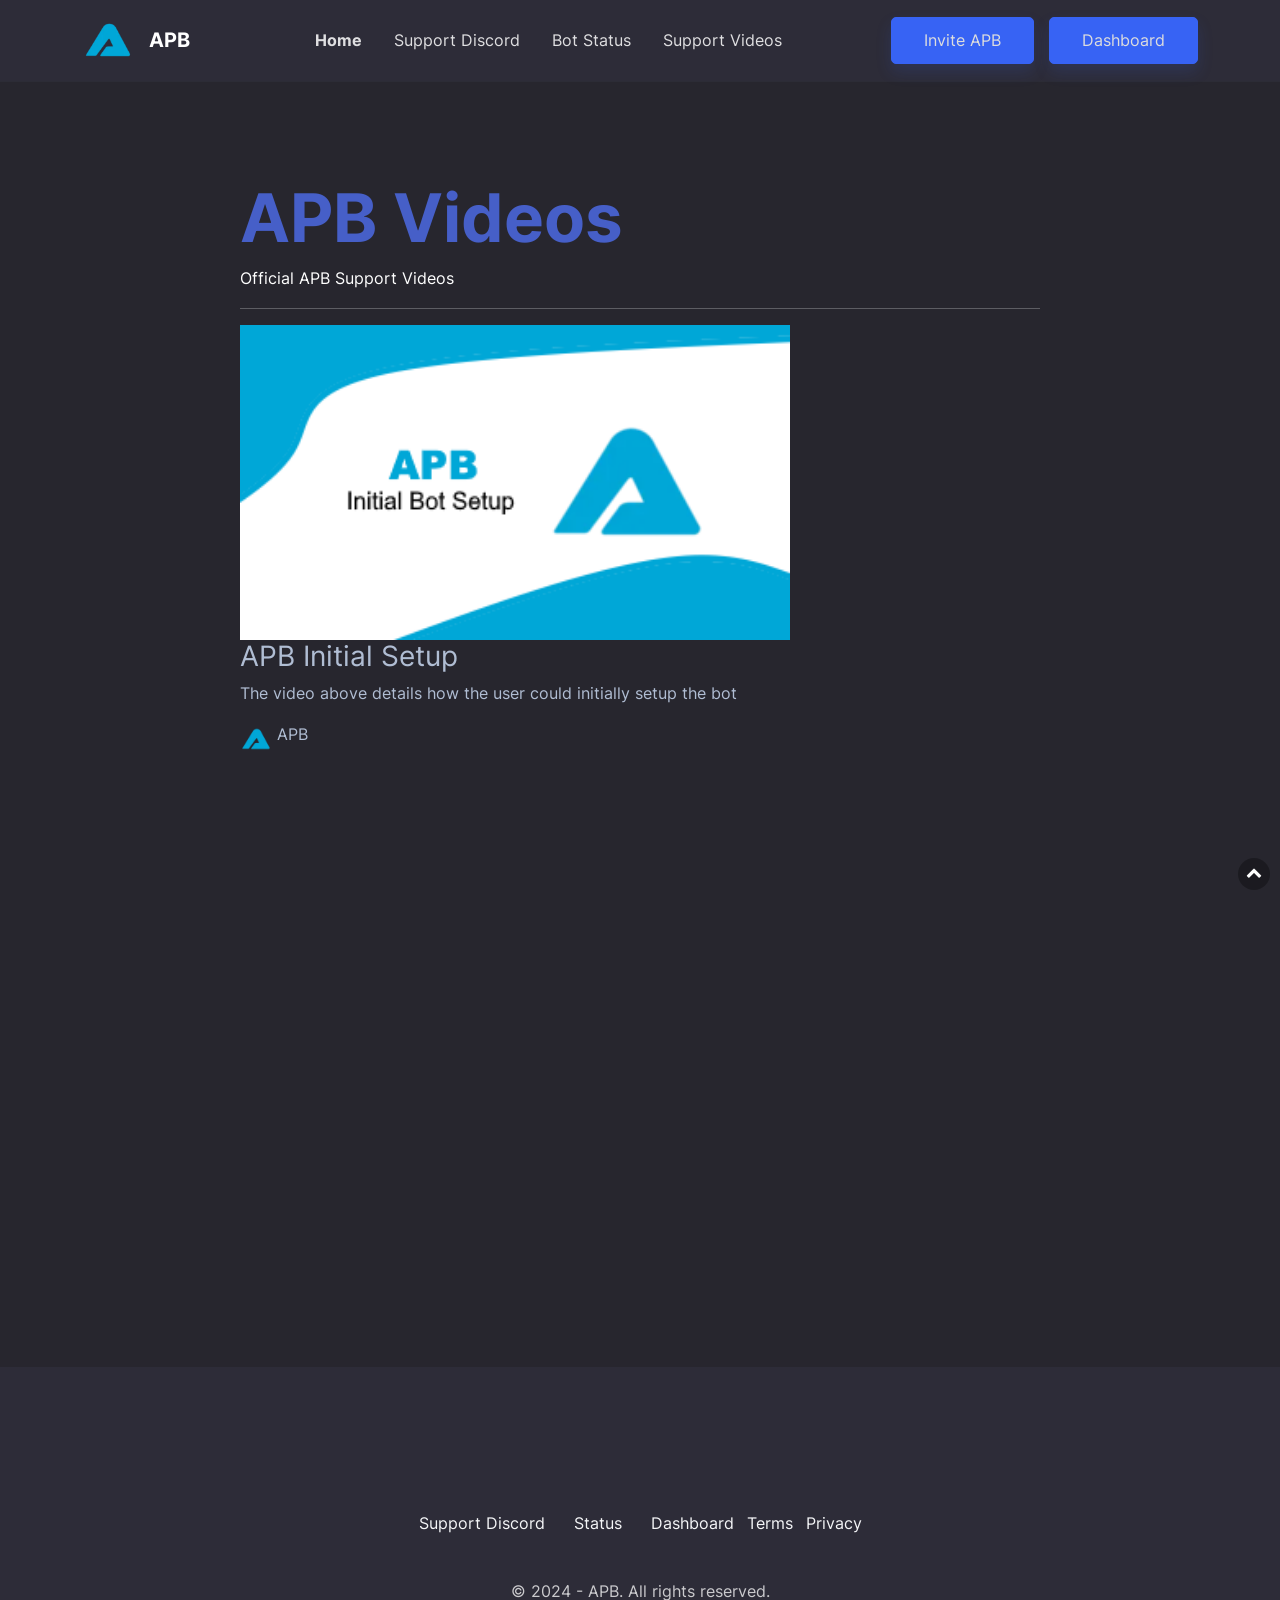
==== commit 56c62c4f: "added new nav item" ====
--- a/videos/index.html
+++ b/videos/index.html
@@ -48,7 +48,7 @@
             <li class="nav-item"><a class="nav-link active" href="/">Home</a></li>
             <li class="nav-item"><a class="nav-link" href="/discord" target="_blank">Support Discord</a></li>
             <li class="nav-item"><a class="nav-link" href="https://apb.instatus.com" target="_blank">Bot Status</a></li>
-            <li class="nav-item"><a class="nav-link" href="/videos" target="_blank">Videos</a></li>
+            <li class="nav-item"><a class="nav-link" href="/videos" target="_blank">Support Videos</a></li>
          </ul>
          <a class="btn btn-primary shadow" role="button" onclick="botInvite()" style="color: rgb(221,221,221);border-radius: 5px;" target="_blank"><span style="font-weight: normal !important;">Invite APB</span></a>
           &nbsp;
